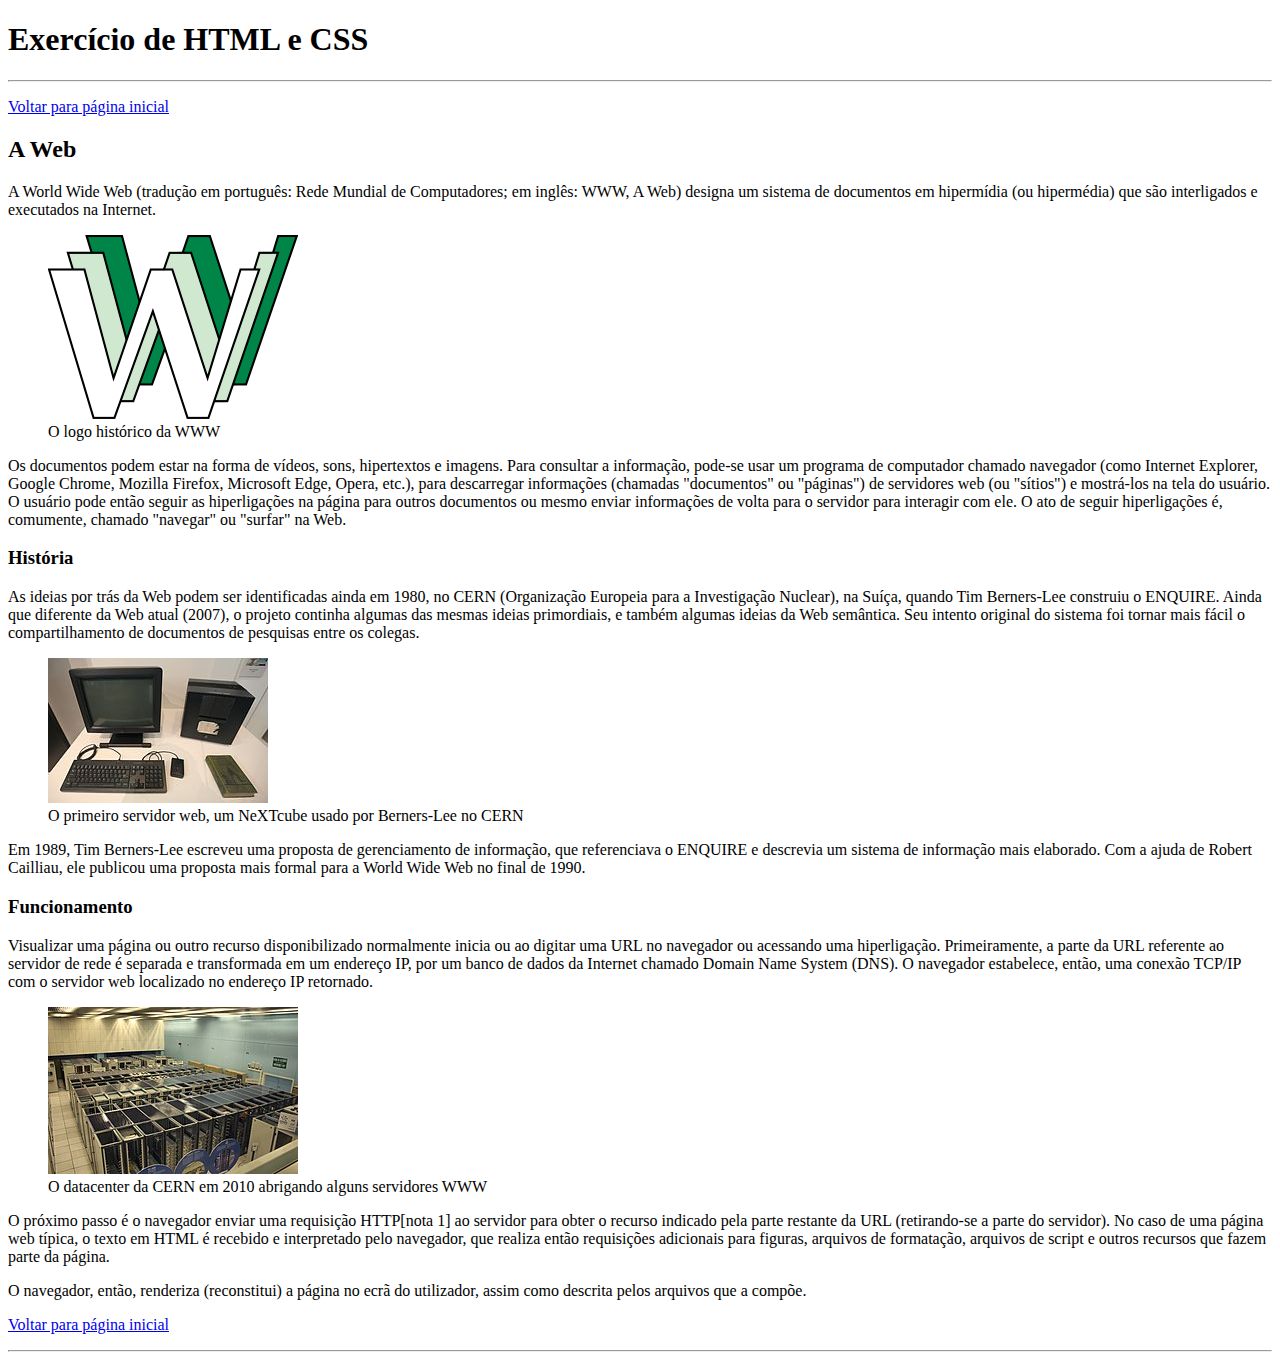
==== web.html @ 2c918628 "Imagens" ====
<!DOCTYPE html>
<html lang="pt-br">
<head>
    <meta charset="utf-8">
    <meta name="viewport" content="width=device-width, initial-scale=1">
    <title> Web - Exercício sobre HTML e CSS </title>
</head>
<body>
<h1> Exercício de HTML e CSS</h1>
<hr>
<p><a href="index.html">Voltar para página inicial</a></p>
<h2> A Web </h2>
<p>A World Wide Web (tradução em português: Rede Mundial de Computadores; em inglês: WWW, A Web) designa um sistema de documentos em hipermídia (ou hipermédia) que são interligados e executados na Internet.</p>

<figure>
    <img src="imagens/www.png" alt="">
    <figcaption>O logo histórico da WWW</figcaption>
</figure>

<p>Os documentos podem estar na forma de vídeos, sons, hipertextos e imagens. Para consultar a informação, pode-se usar um programa de computador chamado navegador (como Internet Explorer, Google Chrome, Mozilla Firefox, Microsoft Edge, Opera, etc.), para descarregar informações (chamadas "documentos" ou "páginas") de servidores web (ou "sítios") e mostrá-los na tela do usuário. O usuário pode então seguir as hiperligações na página para outros documentos ou mesmo enviar informações de volta para o servidor para interagir com ele. O ato de seguir hiperligações é, comumente, chamado "navegar" ou "surfar" na Web.</p>


<h3>História</h3>
<p>As ideias por trás da Web podem ser identificadas ainda em 1980, no CERN (Organização Europeia para a Investigação Nuclear), na Suíça, quando Tim Berners-Lee construiu o ENQUIRE. Ainda que diferente da Web atual (2007), o projeto continha algumas das mesmas ideias primordiais, e também algumas ideias da Web semântica. Seu intento original do sistema foi tornar mais fácil o compartilhamento de documentos de pesquisas entre os colegas.</p>

<figure>
    <img src="imagens/webserver.jpg" alt="">
    <figcaption>O primeiro servidor web, um NeXTcube usado por Berners-Lee no CERN</figcaption>
</figure>

<p>Em 1989, Tim Berners-Lee escreveu uma proposta de gerenciamento de informação, que referenciava o ENQUIRE e descrevia um sistema de informação mais elaborado. Com a ajuda de Robert Cailliau, ele publicou uma proposta mais formal para a World Wide Web no final de 1990.</p>


<h3>Funcionamento</h3>
<p>Visualizar uma página ou outro recurso disponibilizado normalmente inicia ou ao digitar uma URL no navegador ou acessando uma hiperligação. Primeiramente, a parte da URL referente ao servidor de rede é separada e transformada em um endereço IP, por um banco de dados da Internet chamado Domain Name System (DNS). O navegador estabelece, então, uma conexão TCP/IP com o servidor web localizado no endereço IP retornado.</p>

<figure>
    <img src="imagens/cern_datacenter.jpg" alt="">
    <figcaption>O datacenter da CERN em 2010 abrigando alguns servidores WWW</figcaption>
</figure>

<p>O próximo passo é o navegador enviar uma requisição HTTP[nota 1] ao servidor para obter o recurso indicado pela parte restante da URL (retirando-se a parte do servidor). No caso de uma página web típica, o texto em HTML é recebido e interpretado pelo navegador, que realiza então requisições adicionais para figuras, arquivos de formatação, arquivos de script e outros recursos que fazem parte da página.</p>

<p>O navegador, então, renderiza (reconstitui) a página no ecrã do utilizador, assim como descrita pelos arquivos que a compõe.</p>


<p><a href="index.html">Voltar para página inicial</a></p>
<hr>


</body>
    
</html>
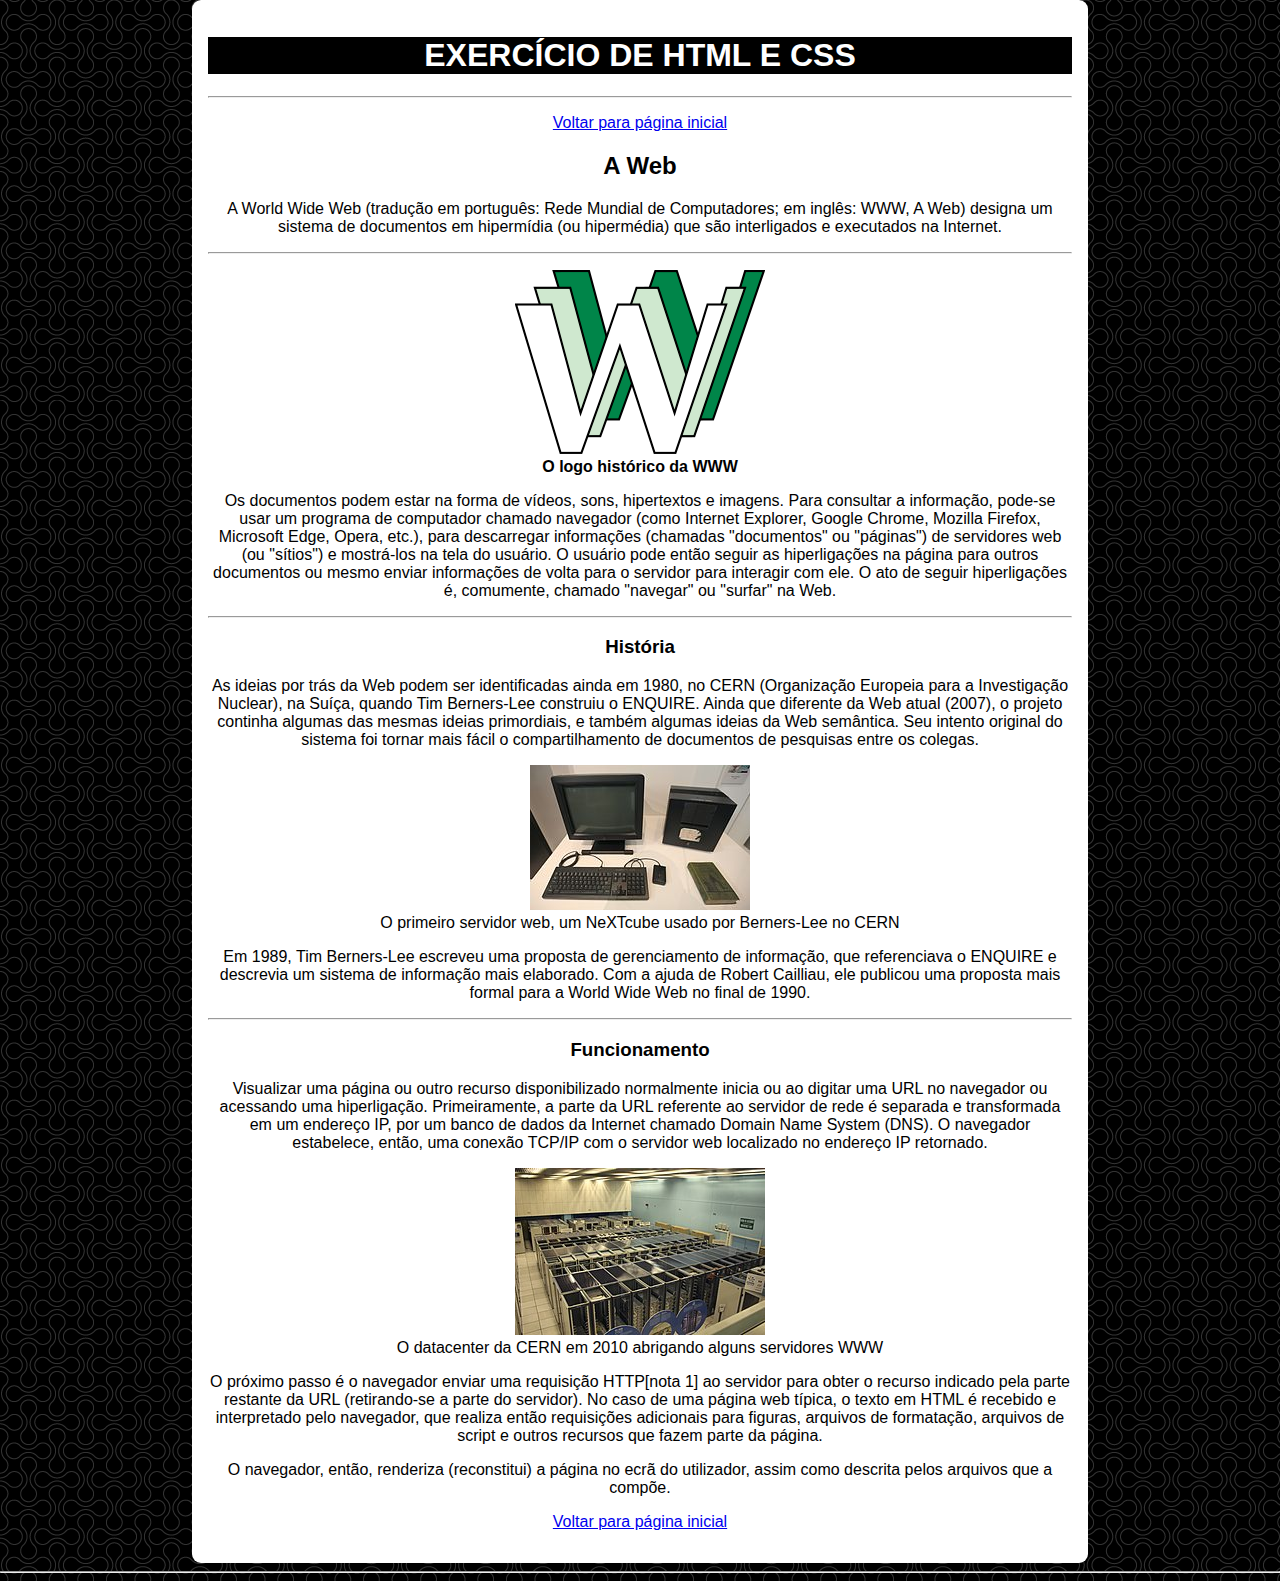
==== commit dab0479d: "Web com CSS e HTML" ====
--- a/web.html
+++ b/web.html
@@ -1,53 +1,93 @@
 <!DOCTYPE html>
 <html lang="pt-br">
+
 <head>
+    <link rel="stylesheet" href="estilos.css">
     <meta charset="utf-8">
     <meta name="viewport" content="width=device-width, initial-scale=1">
     <title> Web - Exercício sobre HTML e CSS </title>
 </head>
-<body>
-<h1> Exercício de HTML e CSS</h1>
-<hr>
-<p><a href="index.html">Voltar para página inicial</a></p>
-<h2> A Web </h2>
-<p>A World Wide Web (tradução em português: Rede Mundial de Computadores; em inglês: WWW, A Web) designa um sistema de documentos em hipermídia (ou hipermédia) que são interligados e executados na Internet.</p>
-
-<figure>
-    <img src="imagens/www.png" alt="">
-    <figcaption>O logo histórico da WWW</figcaption>
-</figure>
-
-<p>Os documentos podem estar na forma de vídeos, sons, hipertextos e imagens. Para consultar a informação, pode-se usar um programa de computador chamado navegador (como Internet Explorer, Google Chrome, Mozilla Firefox, Microsoft Edge, Opera, etc.), para descarregar informações (chamadas "documentos" ou "páginas") de servidores web (ou "sítios") e mostrá-los na tela do usuário. O usuário pode então seguir as hiperligações na página para outros documentos ou mesmo enviar informações de volta para o servidor para interagir com ele. O ato de seguir hiperligações é, comumente, chamado "navegar" ou "surfar" na Web.</p>
 
 
-<h3>História</h3>
-<p>As ideias por trás da Web podem ser identificadas ainda em 1980, no CERN (Organização Europeia para a Investigação Nuclear), na Suíça, quando Tim Berners-Lee construiu o ENQUIRE. Ainda que diferente da Web atual (2007), o projeto continha algumas das mesmas ideias primordiais, e também algumas ideias da Web semântica. Seu intento original do sistema foi tornar mais fácil o compartilhamento de documentos de pesquisas entre os colegas.</p>
+<div id="container">
 
-<figure>
-    <img src="imagens/webserver.jpg" alt="">
-    <figcaption>O primeiro servidor web, um NeXTcube usado por Berners-Lee no CERN</figcaption>
-</figure>
+    <body>
+        <h1> Exercício de HTML e CSS</h1>
+        <hr>
 
-<p>Em 1989, Tim Berners-Lee escreveu uma proposta de gerenciamento de informação, que referenciava o ENQUIRE e descrevia um sistema de informação mais elaborado. Com a ajuda de Robert Cailliau, ele publicou uma proposta mais formal para a World Wide Web no final de 1990.</p>
+        <div>
+            <p><a href="index.html">Voltar para página inicial</a></p>
+            <h2> A Web </h2>
+            <p>A World Wide Web (tradução em português: Rede Mundial de Computadores; em inglês: WWW, A Web) designa um
+                sistema de documentos em hipermídia (ou hipermédia) que são interligados e executados na Internet.</p>
+        </div>
+        <hr>
 
 
-<h3>Funcionamento</h3>
-<p>Visualizar uma página ou outro recurso disponibilizado normalmente inicia ou ao digitar uma URL no navegador ou acessando uma hiperligação. Primeiramente, a parte da URL referente ao servidor de rede é separada e transformada em um endereço IP, por um banco de dados da Internet chamado Domain Name System (DNS). O navegador estabelece, então, uma conexão TCP/IP com o servidor web localizado no endereço IP retornado.</p>
+        <div>
+            <figure>
+                <img src="imagens/www.png" alt="">
+                <figcaption><b>O logo histórico da WWW</b></figcaption>
+            </figure>
 
-<figure>
-    <img src="imagens/cern_datacenter.jpg" alt="">
-    <figcaption>O datacenter da CERN em 2010 abrigando alguns servidores WWW</figcaption>
-</figure>
+            <p>Os documentos podem estar na forma de vídeos, sons, hipertextos e imagens. Para consultar a informação,
+                pode-se usar um programa de computador chamado navegador (como Internet Explorer, Google Chrome, Mozilla
+                Firefox, Microsoft Edge, Opera, etc.), para descarregar informações (chamadas "documentos" ou "páginas")
+                de
+                servidores web (ou "sítios") e mostrá-los na tela do usuário. O usuário pode então seguir as
+                hiperligações
+                na página para outros documentos ou mesmo enviar informações de volta para o servidor para interagir com
+                ele. O ato de seguir hiperligações é, comumente, chamado "navegar" ou "surfar" na Web.</p>
+        </div>
 
-<p>O próximo passo é o navegador enviar uma requisição HTTP[nota 1] ao servidor para obter o recurso indicado pela parte restante da URL (retirando-se a parte do servidor). No caso de uma página web típica, o texto em HTML é recebido e interpretado pelo navegador, que realiza então requisições adicionais para figuras, arquivos de formatação, arquivos de script e outros recursos que fazem parte da página.</p>
 
-<p>O navegador, então, renderiza (reconstitui) a página no ecrã do utilizador, assim como descrita pelos arquivos que a compõe.</p>
+        <hr>
+
+
+        <h3>História</h3>
+        <p>As ideias por trás da Web podem ser identificadas ainda em 1980, no CERN (Organização Europeia para a
+            Investigação Nuclear), na Suíça, quando Tim Berners-Lee construiu o ENQUIRE. Ainda que diferente da Web
+            atual (2007), o projeto continha algumas das mesmas ideias primordiais, e também algumas ideias da Web
+            semântica. Seu intento original do sistema foi tornar mais fácil o compartilhamento de documentos de
+            pesquisas entre os colegas.</p>
+
+        <figure>
+            <img src="imagens/webserver.jpg" alt="">
+            <figcaption>O primeiro servidor web, um NeXTcube usado por Berners-Lee no CERN</figcaption>
+        </figure>
+
+        <p>Em 1989, Tim Berners-Lee escreveu uma proposta de gerenciamento de informação, que referenciava o ENQUIRE e
+            descrevia um sistema de informação mais elaborado. Com a ajuda de Robert Cailliau, ele publicou uma proposta
+            mais formal para a World Wide Web no final de 1990.</p>
+
+        <hr>
+
+
+        <h3>Funcionamento</h3>
+        <p>Visualizar uma página ou outro recurso disponibilizado normalmente inicia ou ao digitar uma URL no navegador
+            ou acessando uma hiperligação. Primeiramente, a parte da URL referente ao servidor de rede é separada e
+            transformada em um endereço IP, por um banco de dados da Internet chamado Domain Name System (DNS). O
+            navegador estabelece, então, uma conexão TCP/IP com o servidor web localizado no endereço IP retornado.</p>
+
+        <figure>
+            <img src="imagens/cern_datacenter.jpg" alt="">
+            <figcaption>O datacenter da CERN em 2010 abrigando alguns servidores WWW</figcaption>
+        </figure>
+
+        <p>O próximo passo é o navegador enviar uma requisição HTTP[nota 1] ao servidor para obter o recurso indicado
+            pela parte restante da URL (retirando-se a parte do servidor). No caso de uma página web típica, o texto em
+            HTML é recebido e interpretado pelo navegador, que realiza então requisições adicionais para figuras,
+            arquivos de formatação, arquivos de script e outros recursos que fazem parte da página.</p>
+
+        <p>O navegador, então, renderiza (reconstitui) a página no ecrã do utilizador, assim como descrita pelos
+            arquivos que a compõe.</p>
 
 
 <p><a href="index.html">Voltar para página inicial</a></p>
+</div>
 <hr>
 
 
 </body>
-    
+
 </html>--- a/estilos.css
+++ b/estilos.css
@@ -0,0 +1,29 @@
+* {
+    box-sizing: border-box;
+}
+
+body{
+    font-family: 'Segoe UI', Tahoma, Geneva, Verdana, sans-serif;
+    background-image: url(/imagens/double-bubble-dark.png);
+    background-color: aliceblue;
+    margin: 0;
+    padding: 0;
+    text-align: center;
+}
+
+#container{
+    background-color: white;
+    width: 70%;
+    height: auto;
+    border-radius: 9px;
+    padding: 16px;
+    margin: auto;
+    font-style: groove;
+}
+
+h1{
+    color: white;
+   text-transform:uppercase;
+   background-color: black;
+}
+
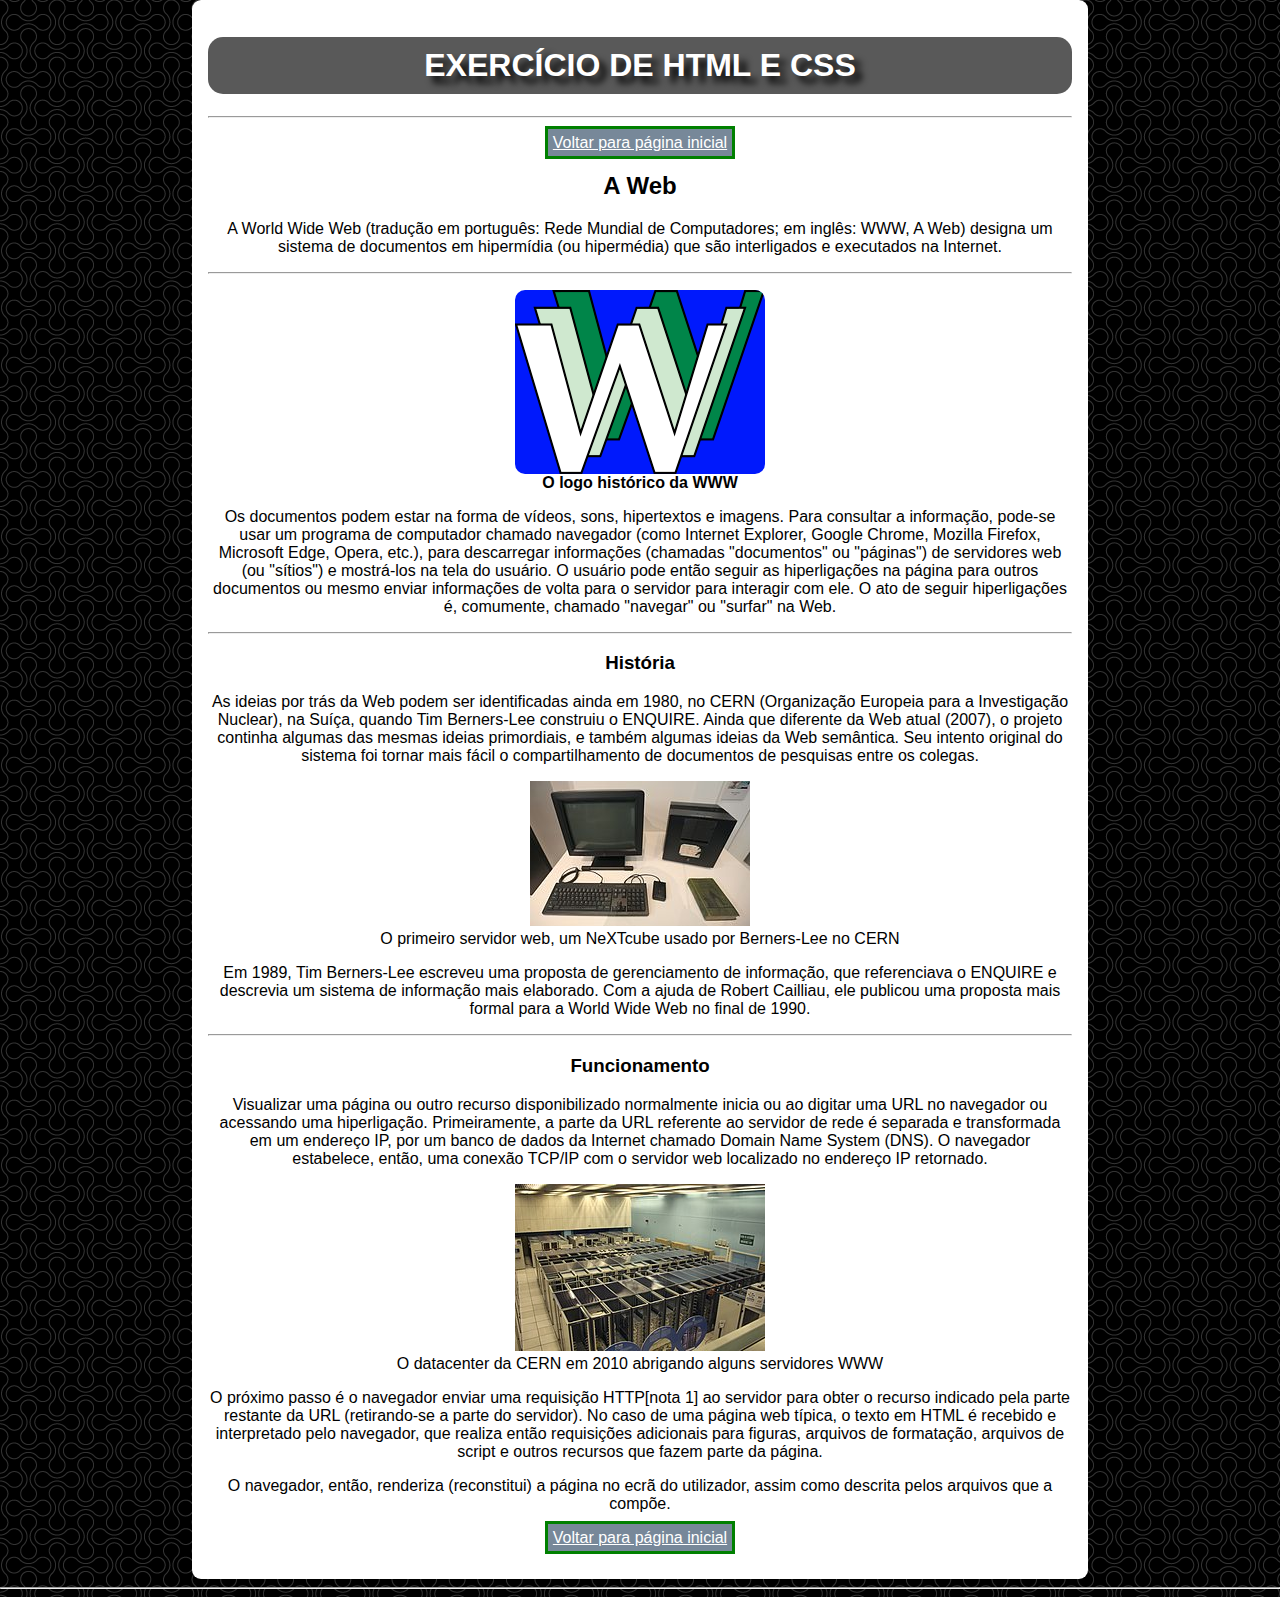
==== commit 1b2f5f69: "Exercicio de criação de site" ====
--- a/web.html
+++ b/web.html
@@ -15,7 +15,7 @@
         <h1> Exercício de HTML e CSS</h1>
         <hr>
 
-        <div>
+        <div class="part0">
             <p><a href="index.html">Voltar para página inicial</a></p>
             <h2> A Web </h2>
             <p>A World Wide Web (tradução em português: Rede Mundial de Computadores; em inglês: WWW, A Web) designa um
@@ -24,7 +24,7 @@
         <hr>
 
 
-        <div>
+        <div class="parte1">
             <figure>
                 <img src="imagens/www.png" alt="">
                 <figcaption><b>O logo histórico da WWW</b></figcaption>
--- a/estilos.css
+++ b/estilos.css
@@ -24,6 +24,37 @@
 h1{
     color: white;
    text-transform:uppercase;
-   background-color: black;
+   text-shadow: black 7px 7px 7px;
+   background-color: rgba(0, 0, 0, 0.651);
+   border-top-left-radius: 15px;
+   border-top-right-radius: 15px;
+   border-bottom-left-radius: 15px;
+   border-bottom-right-radius: 15px;
+   padding:10px;
 }
 
+a {
+    color: white;
+    background-color: lightslategrey;
+    padding: 5px;
+    border: solid 3px green;
+
+}
+
+a[open] {
+    color: chartreuse;
+}
+
+.parte1 img{
+
+    display: block;
+    max-width: 100%;
+    height: auto;
+    margin: 0 auto;
+    border-radius: 10px;
+    background-color: rgb(0, 25, 252);
+    
+}
+
+
+
